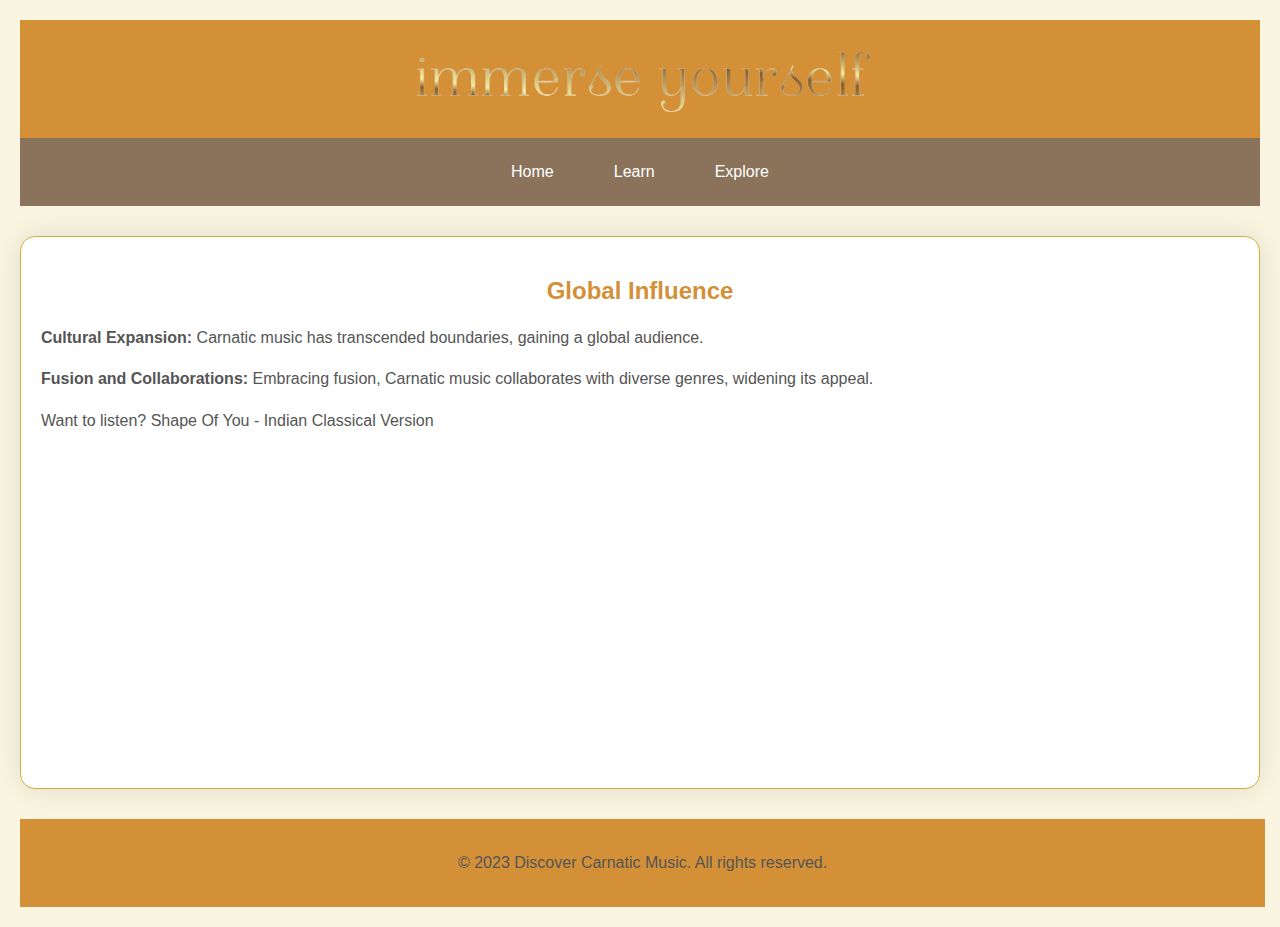
==== explore.html @ e7bbe88c "added video, logo image, moved copy, added page" ====
<!DOCTYPE html>
<html lang="en">
    <head>
        <meta charset="UTF-8">
        <meta name="viewport" content="width=device-width, initial-scale=1.0">
        <meta http-equiv="X-UA-Compatible" content="ie=edge">
        <title>Title</title>
        <link rel="stylesheet" href="screen.css">
    </head>
  
    <body>
        <header>
            <img alt="Immerse Yourself" src="images/logo.png" width="40%"/>
        </header>

        <nav>
            <a href="index.html">Home</a>
            <a href="info.html">Learn</a>
            <a href="explore.html">Explore</a>
        </nav>

        <section>
            <h2>Global Influence</h2>
            <p><strong>Cultural Expansion:</strong> Carnatic music has transcended boundaries, gaining a global audience.</p>
            <p><strong>Fusion and Collaborations:</strong> Embracing fusion, Carnatic music collaborates with diverse genres, widening its appeal.</p>
            <p>Want to listen? Shape Of You - Indian Classical Version</p>
            <iframe width="560" height="315" src="https://www.youtube.com/embed/MUXPL4rZL_E?si=aBlkawUYcnljBHdb&amp;start=1" title="YouTube video player" frameborder="0" allow="accelerometer; autoplay; clipboard-write; encrypted-media; gyroscope; picture-in-picture; web-share" allowfullscreen></iframe>
        </section>
        

        <footer>
            <p>&copy; 2023 Discover Carnatic Music. All rights reserved.</p>
        </footer>
    </body>
</html>
---- screen.css ----
body {
    font-family: 'Segoe UI', Tahoma, Geneva, Verdana, sans-serif;
    margin: 20px;
    background-color: #f9f5e1; /* Light beige background color */
    color: #333;
}

header {
    text-align: center;
    padding: 20px;
    background-color: #d49037; /* Header background color */
}

h1 {
    color: rgb(131, 87, 30); /* text color for header */
    text-align: center;
}

nav {
    display: flex;
    justify-content: center;
    background-color: #8b735b; /* Darker background color for the navigation bar */
    padding: 15px 0;
}

nav a {
    text-decoration: none;
    color: #fff; /* White text color for navigation links */
    margin: 0 15px;
    padding: 10px 15px;
    border-radius: 5px;
    transition: background-color 0.3s ease, color 0.3s ease;
}


nav a:hover {
    background-color: #555; /* Darker background color on hover */
    color: #d49037; /* Goldenrod text color on hover */
}


section {
    margin-top: 30px;
    margin-bottom: 30px;
    background-color: #fff; /* White background color for sections */
    padding: 20px;
    border-radius: 15px;
    box-shadow: 0 0 30px rgba(0, 0, 0, 0.1);
    border: 1px solid #d4af37; /* Border color */
}

section details {
    margin-top: 20px;
}

section details summary {
    color: #8b735b; /* text color for the toggle trigger */
    cursor: pointer;
    margin-bottom: 10px;
}

section details p {
    padding: 10px;
    border-radius: 10px;
    box-shadow: 0 0 10px rgba(0, 0, 0, 0.1);
    background-color: #f5f5f5; /* Light gray background color for toggleable content */
}

h2 {
    color: #d49037; /* Goldenrod text color for section headings */
    text-align: center;
    margin-bottom: 20px;
}

p {
    line-height: 1.6;
    color: #555;
}

img {
    border-radius: 10px;
    max-width: 100%; /* Responsive image */
    height: auto;
    display: block;
    margin: 0 auto; /* Center the image */
}

iframe {
    margin: 0 auto;
}
footer {
    margin-top: 30px;
    text-align: center;
    background-color: #d49037; /* Goldenrod footer background color */
    padding: 15px;
    width: 98%;
    color: #fff; /* White text color for footer */
}

@media (hover: hover) {
    nav a:hover {
        background-color: #555; /* Darker background color on hover */
        color: #d49037; /* Goldenrod text color on hover */
    }
}
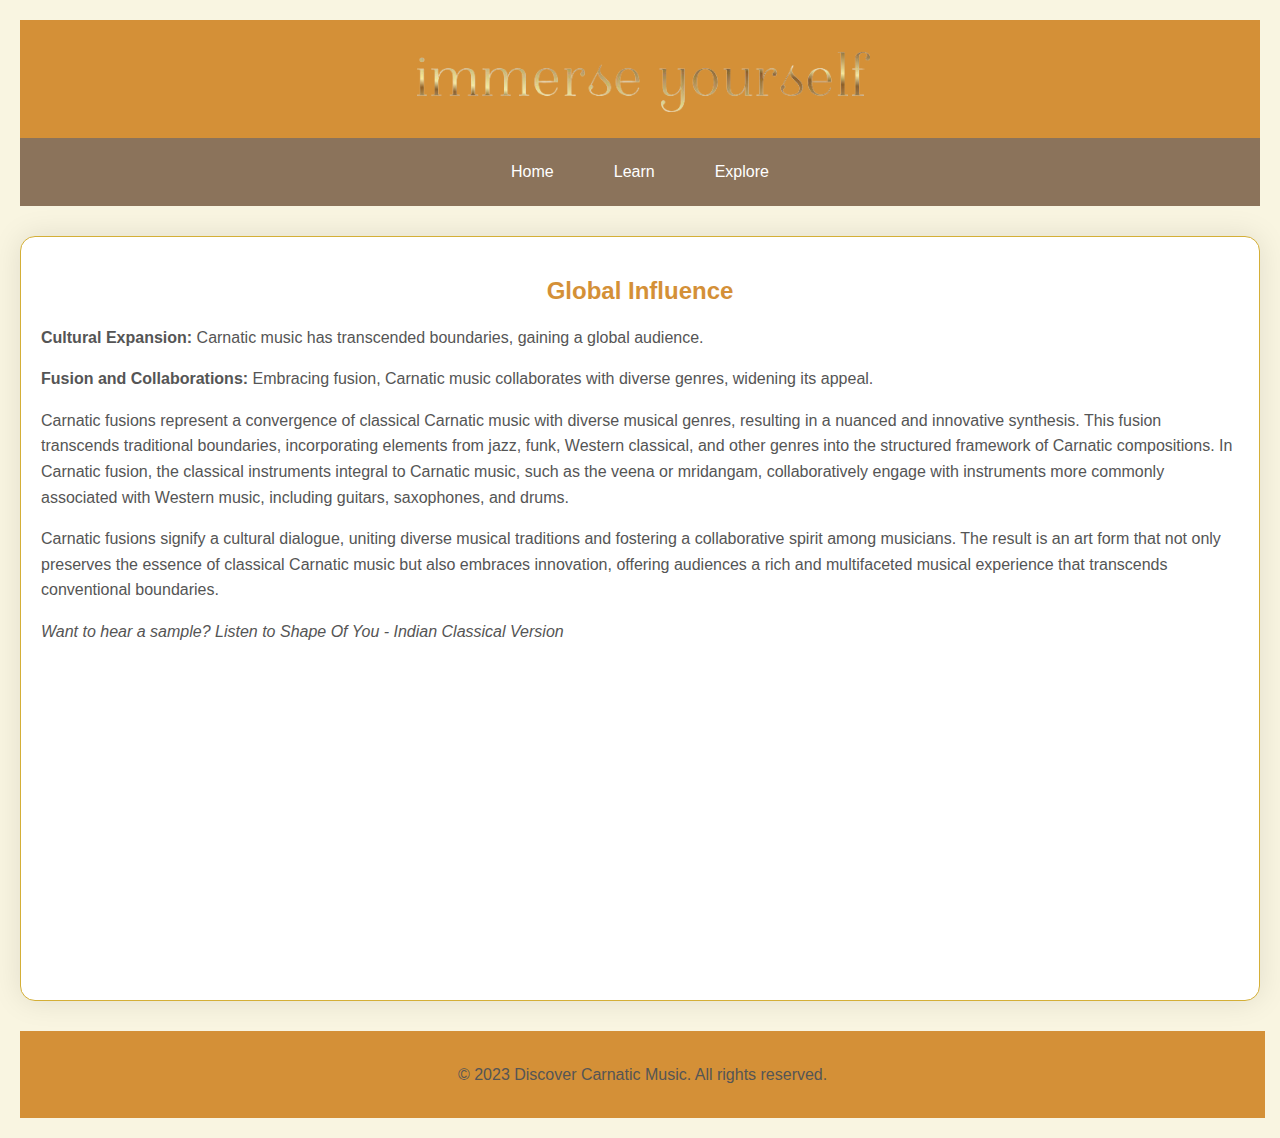
==== commit 8e41d365: "added more copy to info.html, italic text, etc." ====
--- a/explore.html
+++ b/explore.html
@@ -23,7 +23,9 @@
             <h2>Global Influence</h2>
             <p><strong>Cultural Expansion:</strong> Carnatic music has transcended boundaries, gaining a global audience.</p>
             <p><strong>Fusion and Collaborations:</strong> Embracing fusion, Carnatic music collaborates with diverse genres, widening its appeal.</p>
-            <p>Want to listen? Shape Of You - Indian Classical Version</p>
+            <p>Carnatic fusions represent a convergence of classical Carnatic music with diverse musical genres, resulting in a nuanced and innovative synthesis. This fusion transcends traditional boundaries, incorporating elements from jazz, funk, Western classical, and other genres into the structured framework of Carnatic compositions. In Carnatic fusion, the classical instruments integral to Carnatic music, such as the veena or mridangam, collaboratively engage with instruments more commonly associated with Western music, including guitars, saxophones, and drums.</p>
+            <p>Carnatic fusions signify a cultural dialogue, uniting diverse musical traditions and fostering a collaborative spirit among musicians. The result is an art form that not only preserves the essence of classical Carnatic music but also embraces innovation, offering audiences a rich and multifaceted musical experience that transcends conventional boundaries.</p>
+            <p><i>Want to hear a sample? Listen to Shape Of You - Indian Classical Version</i></p>
             <iframe width="560" height="315" src="https://www.youtube.com/embed/MUXPL4rZL_E?si=aBlkawUYcnljBHdb&amp;start=1" title="YouTube video player" frameborder="0" allow="accelerometer; autoplay; clipboard-write; encrypted-media; gyroscope; picture-in-picture; web-share" allowfullscreen></iframe>
         </section>
         
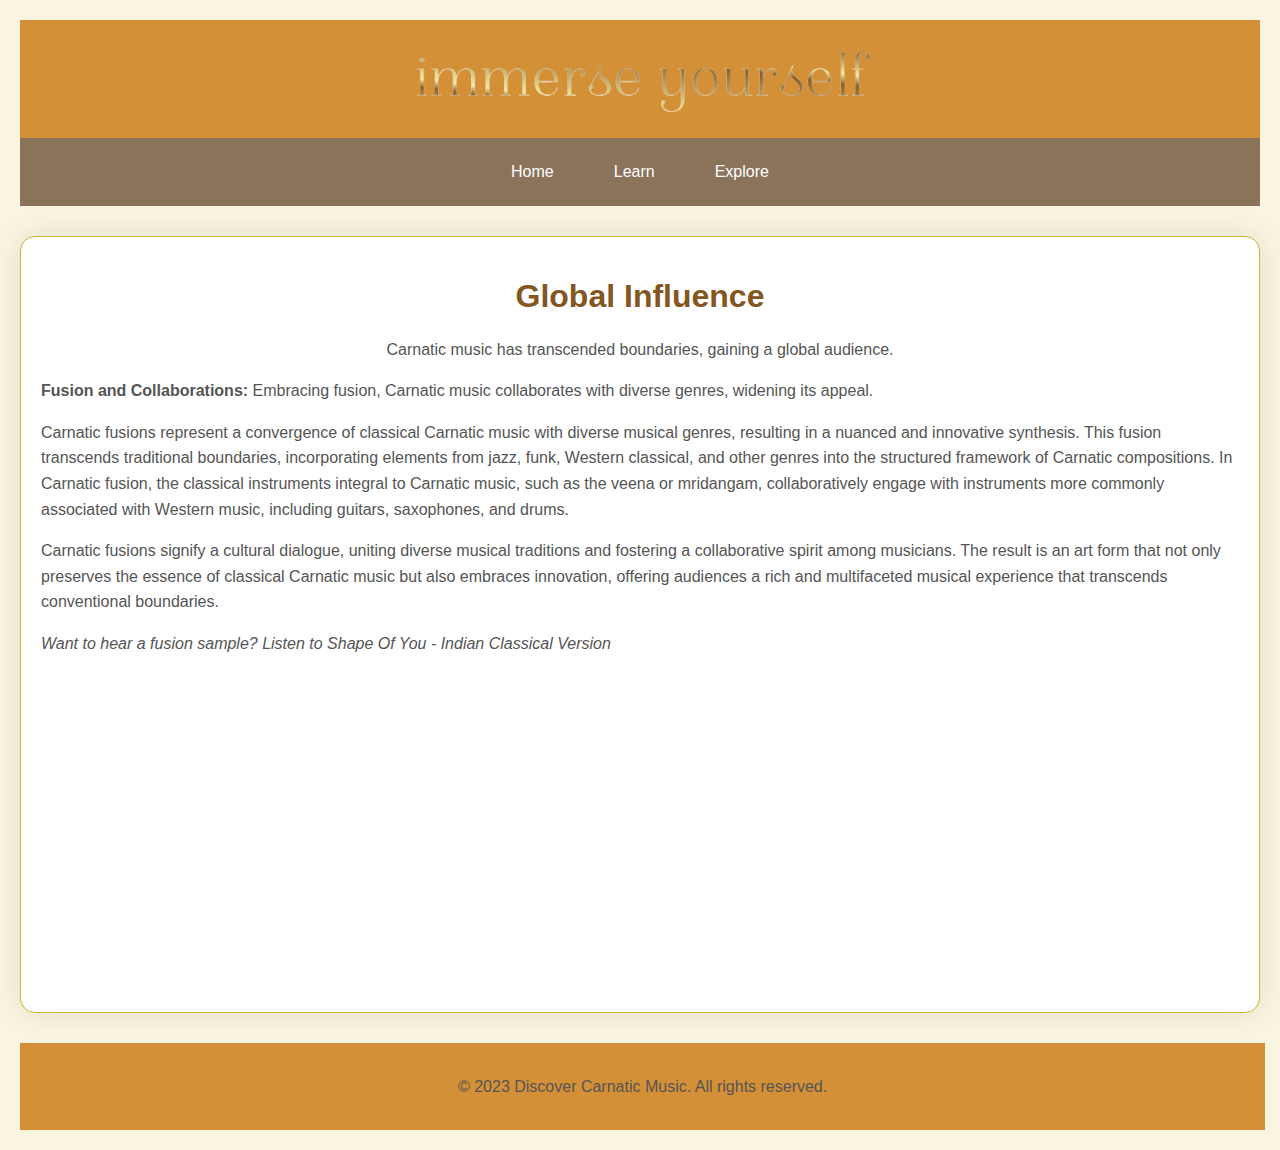
==== commit 4f1155a9: "added 2 images to home, more copy, etc." ====
--- a/explore.html
+++ b/explore.html
@@ -20,12 +20,12 @@
         </nav>
 
         <section>
-            <h2>Global Influence</h2>
-            <p><strong>Cultural Expansion:</strong> Carnatic music has transcended boundaries, gaining a global audience.</p>
+            <h1>Global Influence</h1>
+            <center><p>Carnatic music has transcended boundaries, gaining a global audience.</p></center>
             <p><strong>Fusion and Collaborations:</strong> Embracing fusion, Carnatic music collaborates with diverse genres, widening its appeal.</p>
             <p>Carnatic fusions represent a convergence of classical Carnatic music with diverse musical genres, resulting in a nuanced and innovative synthesis. This fusion transcends traditional boundaries, incorporating elements from jazz, funk, Western classical, and other genres into the structured framework of Carnatic compositions. In Carnatic fusion, the classical instruments integral to Carnatic music, such as the veena or mridangam, collaboratively engage with instruments more commonly associated with Western music, including guitars, saxophones, and drums.</p>
             <p>Carnatic fusions signify a cultural dialogue, uniting diverse musical traditions and fostering a collaborative spirit among musicians. The result is an art form that not only preserves the essence of classical Carnatic music but also embraces innovation, offering audiences a rich and multifaceted musical experience that transcends conventional boundaries.</p>
-            <p><i>Want to hear a sample? Listen to Shape Of You - Indian Classical Version</i></p>
+            <p><i>Want to hear a fusion sample? Listen to Shape Of You - Indian Classical Version</i></p>
             <iframe width="560" height="315" src="https://www.youtube.com/embed/MUXPL4rZL_E?si=aBlkawUYcnljBHdb&amp;start=1" title="YouTube video player" frameborder="0" allow="accelerometer; autoplay; clipboard-write; encrypted-media; gyroscope; picture-in-picture; web-share" allowfullscreen></iframe>
         </section>
         
